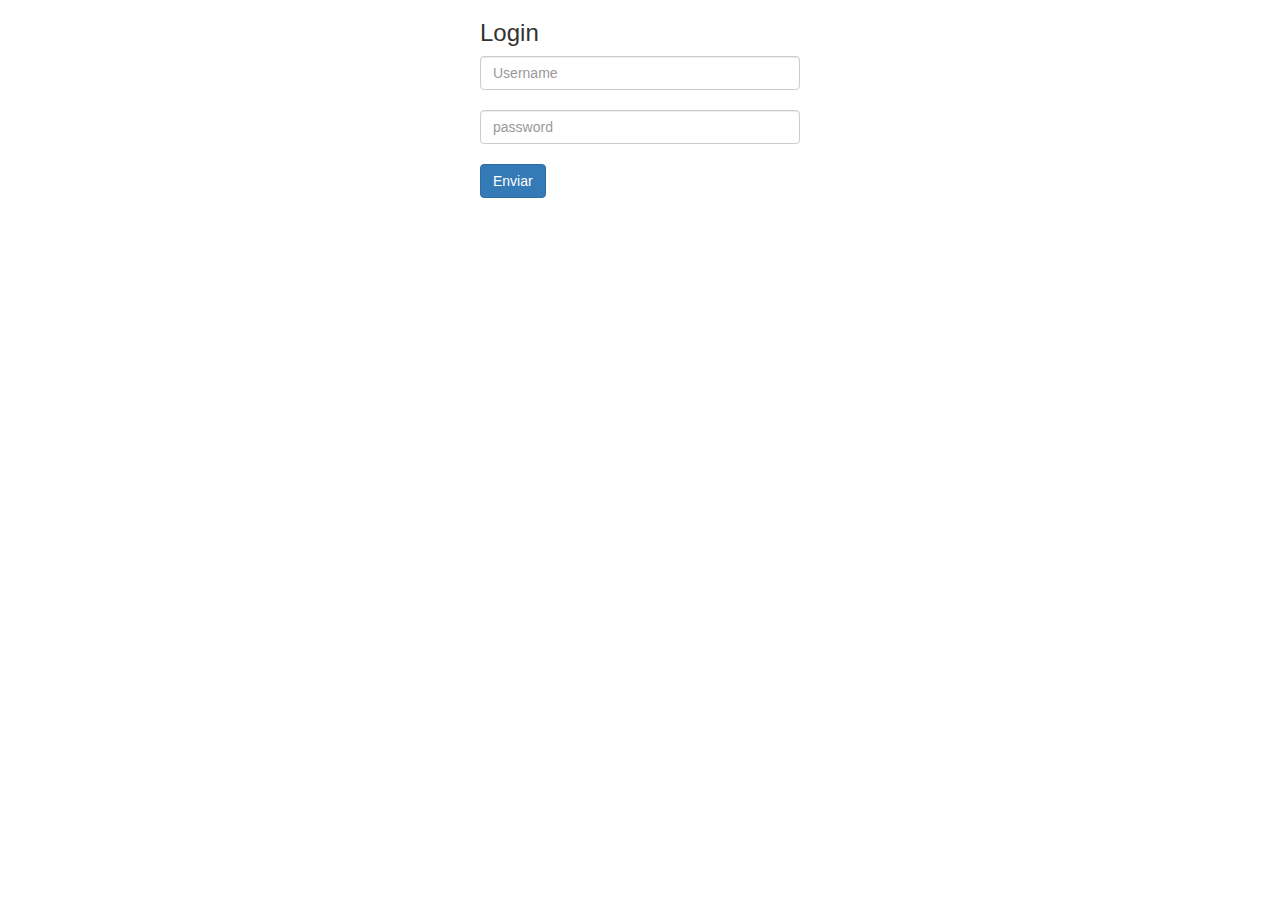
==== formulario.html @ b91ad3c5 "form" ====
<html>
	<head>
		<meta charset="UTF-8">
		<title>Jquery</title>
		<meta name="description" content="Pruebas de Javascript">
		<link rel="stylesheet" type="text/css" href="css/style.css">
		<link rel="stylesheet" href="https://maxcdn.bootstrapcdn.com/bootstrap/3.3.5/css/bootstrap.min.css">
		<script type="text/Javascript" src="js/jquery-1.11.3.min.js"></script>
		<script type="text/Javascript" src="js/formulario.js"></script>
	</head>

	<body>

		<div class="form">
			<form id="login-form">
				<h3>Login</h3>
				<input type="text" value="" name="user-name" id="name" class="form-control" placeholder="Username">
				<input type="password" value="" name="password" id="password" class="form-control" placeholder="password">
				<button type="submit" class="btn btn-primary">Enviar</button>
			</form>

			<div id="error" class='alert alert-danger' role="alert"><p>Complete todos los campos</p></div>
		</div>


	</body>
</html>
---- css/style.css ----
.verde { 
	background-color:#4CB849; 
	cursor: pointer;
}

.form { margin: 0px auto; width: 320px; }
.form-control { margin-bottom: 20px; }

.form #login-form input.error2 { border: 1px solid #a94442; }
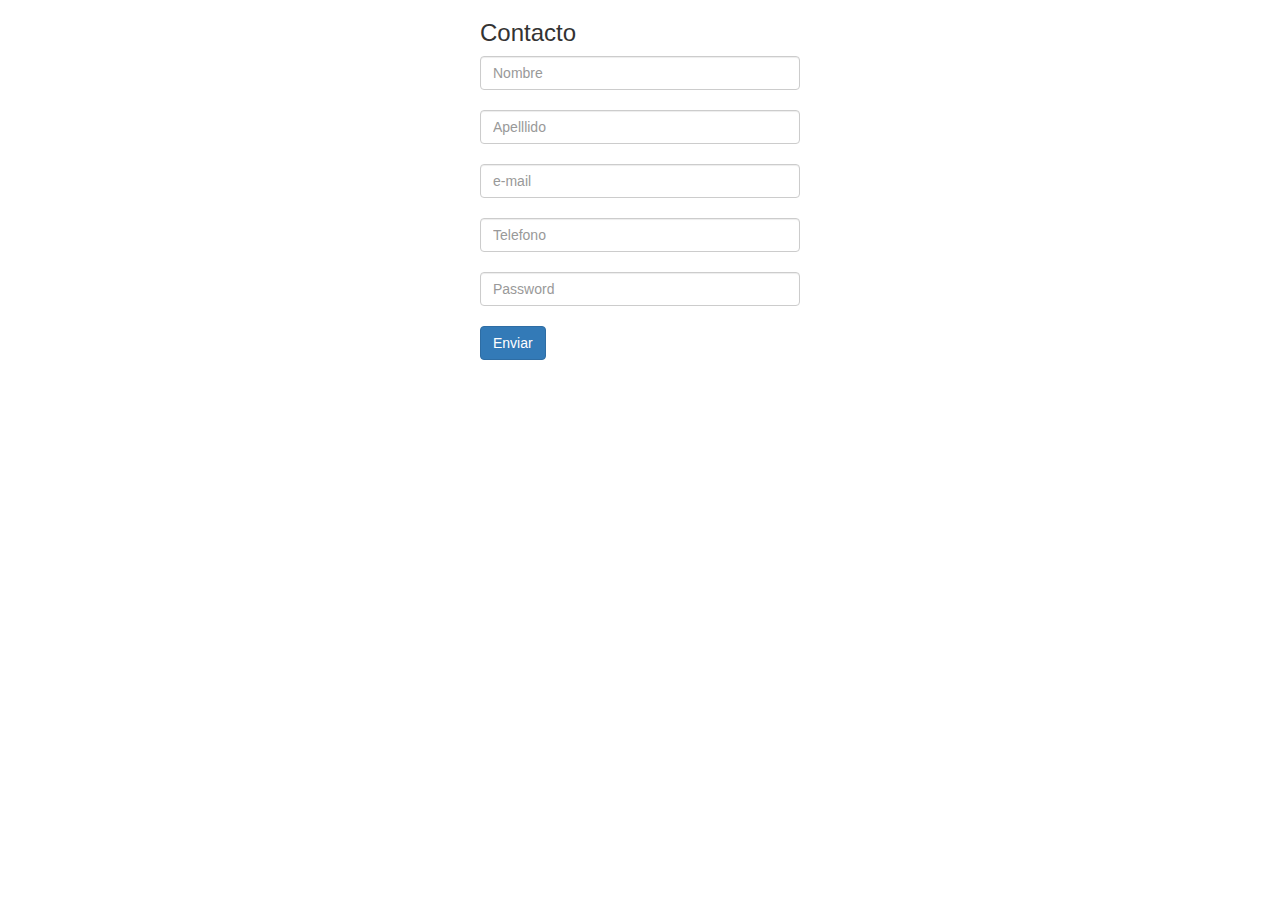
==== commit 177e6a7e: "actualizacion" ====
--- a/formulario.html
+++ b/formulario.html
@@ -11,11 +11,19 @@
 
 	<body>
 
-		<div class="form">
+<div class="form">
 			<form id="login-form">
-				<h3>Login</h3>
-				<input type="text" value="" name="user-name" id="name" class="form-control" placeholder="Username">
-				<input type="password" value="" name="password" id="password" class="form-control" placeholder="password">
+				<h3>Contacto</h3>
+
+				<input type="text" value="" name="user-name" id="name" class="form-control" placeholder="Nombre">
+
+				<input type="text" value="" name="user-apellido" id="apellido" class="form-control" placeholder="Apelllido">
+
+				<input type="text" value="" name="mail" id="mail" class="form-control" placeholder="e-mail">
+
+				<input type="text" value="" name="telefono" id="telefono" class="form-control" placeholder="Telefono">
+
+				<input type="password" value="" name="password" id="password" class="form-control" placeholder="Password">
 				<button type="submit" class="btn btn-primary">Enviar</button>
 			</form>
 
@@ -23,6 +31,7 @@
 		</div>
 
 
+
 	</body>
 </html>
 
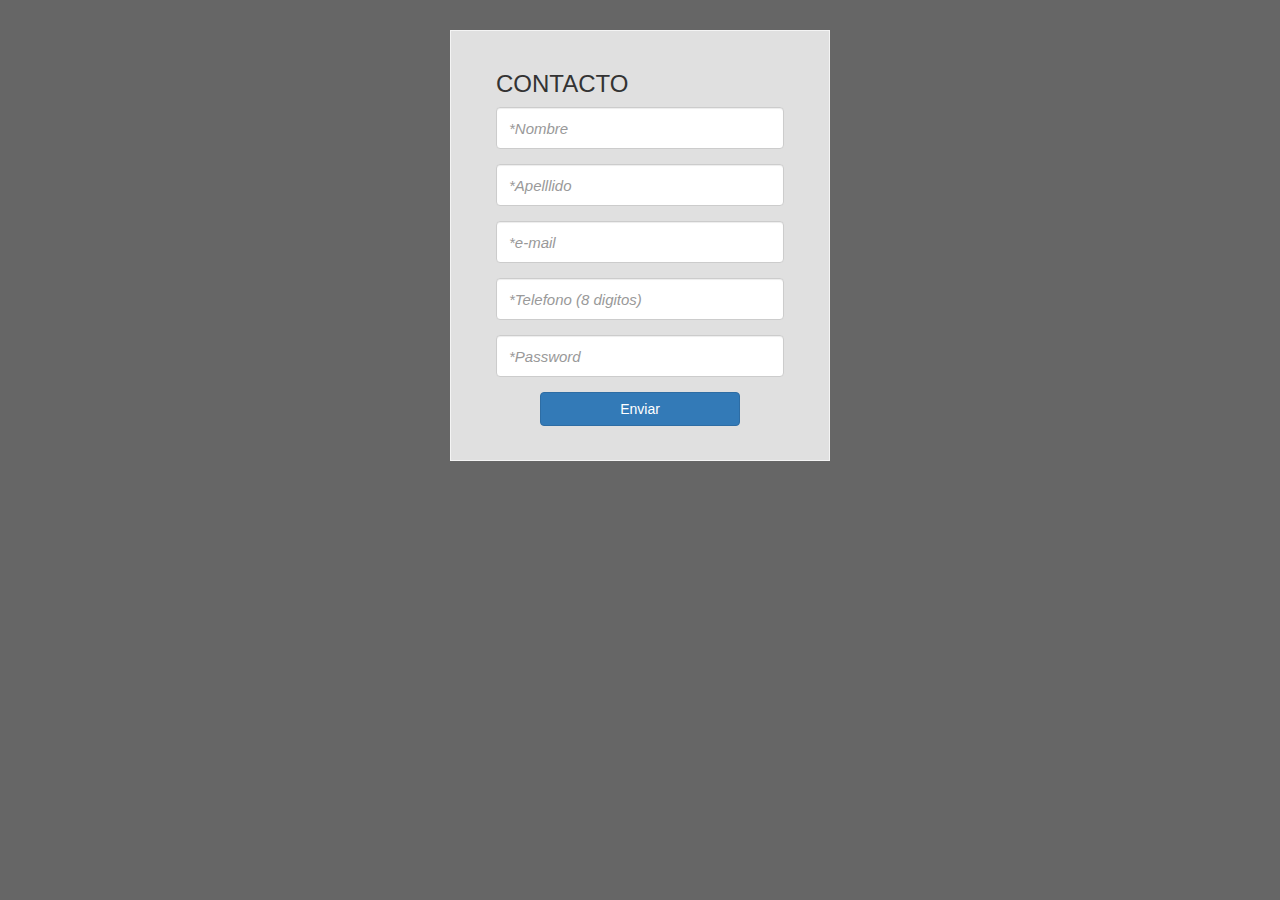
==== commit b534f01c: "final" ====
--- a/formulario.html
+++ b/formulario.html
@@ -3,33 +3,32 @@
 		<meta charset="UTF-8">
 		<title>Jquery</title>
 		<meta name="description" content="Pruebas de Javascript">
+		<link rel="stylesheet" href="https://maxcdn.bootstrapcdn.com/bootstrap/3.3.5/css/bootstrap.min.css">
 		<link rel="stylesheet" type="text/css" href="css/style.css">
-		<link rel="stylesheet" href="https://maxcdn.bootstrapcdn.com/bootstrap/3.3.5/css/bootstrap.min.css">
 		<script type="text/Javascript" src="js/jquery-1.11.3.min.js"></script>
 		<script type="text/Javascript" src="js/formulario.js"></script>
 	</head>
 
 	<body>
 
-<div class="form">
+		<div class="form">
 			<form id="login-form">
 				<h3>Contacto</h3>
 
-				<input type="text" value="" name="user-name" id="name" class="form-control" placeholder="Nombre">
+				<input type="text" value="" name="user-name" id="name" class="form-control" placeholder="*Nombre">
 
-				<input type="text" value="" name="user-apellido" id="apellido" class="form-control" placeholder="Apelllido">
+				<input type="text" value="" name="user-apellido" id="apellido" class="form-control" placeholder="*Apelllido">
 
-				<input type="text" value="" name="mail" id="mail" class="form-control" placeholder="e-mail">
+				<input type="email" value="" name="mail" id="mail" class="form-control" placeholder="*e-mail">
 
-				<input type="text" value="" name="telefono" id="telefono" class="form-control" placeholder="Telefono">
+				<input type="tel" value="" name="telefono" id="telefono" class="form-control" placeholder="*Telefono (8 digitos)">
 
-				<input type="password" value="" name="password" id="password" class="form-control" placeholder="Password">
-				<button type="submit" class="btn btn-primary">Enviar</button>
+				<input type="password" value="" name="password" id="password" class="form-control" placeholder="*Password">
+				<button type="submit" class="btn btn-primary boton">Enviar</button>
 			</form>
 
-			<div id="error" class='alert alert-danger' role="alert"><p>Complete todos los campos</p></div>
+			<div id="error" class='alert alert-danger' role="alert"><p>Complete todos los campos!</p></div>
 		</div>
-
 
 
 	</body>
--- a/css/style.css
+++ b/css/style.css
@@ -1,10 +1,34 @@
 
-.verde { 
-	background-color:#4CB849; 
-	cursor: pointer;
+body { 
+	background-color: #666; 
 }
 
-.form { margin: 0px auto; width: 320px; }
-.form-control { margin-bottom: 20px; }
+.form { 
+	background-color: rgba(255,255,255,0.8); 
+	margin: 30px auto;
+    width: 380px;
+    padding: 20px 45px; 
+    border: 1px solid #f4f4f4;
+}
+.form h3 { text-transform: uppercase;}
+.form input.form-control { 
+	margin-bottom: 15px; 
+	height: 42px;
+	font-size: 15px;
+	
+}
 
-.form #login-form input.error2 { border: 1px solid #a94442; }+.form #login-form input.error2 { 
+	border: 1px solid #a94442; 
+}
+.form .alert  { text-align: center;}
+.form .boton { 
+	margin: 0px auto;
+    width: 200px;
+    display: block;
+}
+
+.form-control::-webkit-input-placeholder { color:#999; font-style: italic;  }
+.form-control::-moz-placeholder { color:#999; font-style: italic; } /* firefox 19+ */
+.form-control:-ms-input-placeholder { color:#999; font-style: italic; } /* ie */
+.form-control:-moz-placeholder { color:#999; font-style: italic; }
